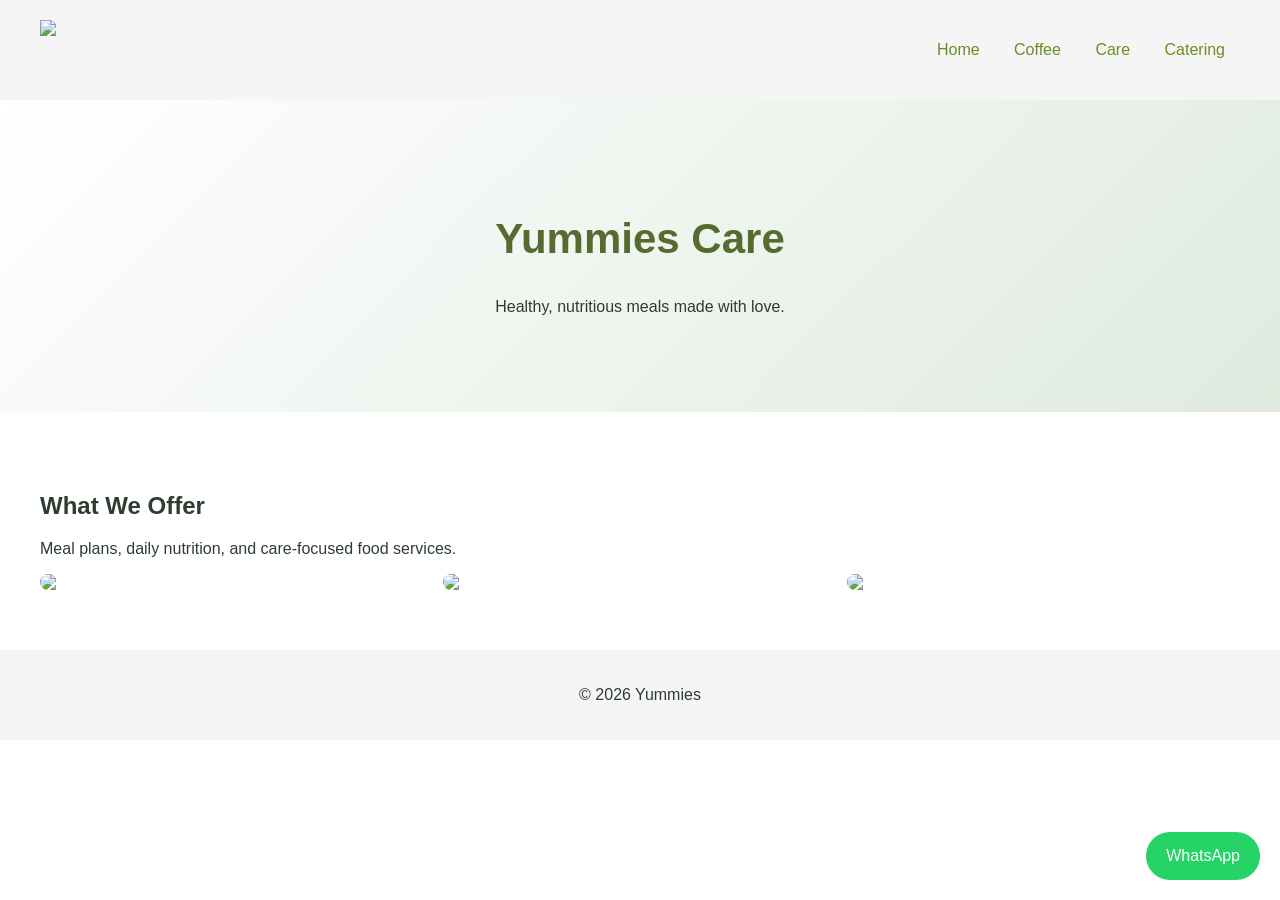
==== care.html @ 5d3b901f "Create care.html" ====
<!DOCTYPE html>
<html lang="en">
<head>
<meta charset="UTF-8">
<meta name="viewport" content="width=device-width, initial-scale=1.0">
<title>Yummies Care</title>
<link rel="stylesheet" href="style.css">
</head>

<body>

<header>
<img src="logo.jpg" class="logo">
<nav>
<a href="index.html">Home</a>
<a href="coffee.html">Coffee</a>
<a href="care.html">Care</a>
<a href="catering.html">Catering</a>
</nav>
</header>

<section class="hero">
<h1>Yummies Care</h1>
<p>Healthy, nutritious meals made with love.</p>
</section>

<section class="section">
<h2>What We Offer</h2>
<p>Meal plans, daily nutrition, and care-focused food services.</p>

<div class="gallery">
<img src="images/care1.jpg">
<img src="images/care2.jpg">
<img src="images/care3.jpg">
</div>
</section>

<footer>
<p>© 2026 Yummies</p>
</footer>

<a class="whatsapp" href="https://wa.me/your-number">WhatsApp</a>

</body>
</html>
---- style.css ----
body {
    margin:0;
    font-family:'Poppins',sans-serif;
    background:#ffffff;
    color:#2e3d2f;
}

header {
    display:flex;
    justify-content:space-between;
    align-items:center;
    padding:20px 40px;
    background:#f5f5f5;
}

.logo { height:60px; }

nav a {
    color:#6b8e23;
    margin:0 15px;
    text-decoration:none;
    font-weight:500;
}

nav a:hover { color:#556b2f; }

.hero {
    text-align:center;
    padding:80px 20px;
    background:linear-gradient(135deg,#ffffff,#dfeadf);
}

.hero h1 { font-size:42px; color:#556b2f; }

.section { padding:60px 40px; }

.gallery {
    display:grid;
    grid-template-columns:repeat(auto-fit,minmax(200px,1fr));
    gap:10px;
}

.gallery img {
    width:100%;
    border-radius:10px;
}

.btn {
    display:inline-block;
    padding:12px 20px;
    background:#6b8e23;
    color:white;
    text-decoration:none;
    border-radius:25px;
    font-weight:bold;
}

footer {
    text-align:center;
    padding:20px;
    background:#f5f5f5;
}

.whatsapp {
    position:fixed;
    bottom:20px;
    right:20px;
    background:#25D366;
    color:white;
    padding:15px 20px;
    border-radius:50px;
    text-decoration:none;
}
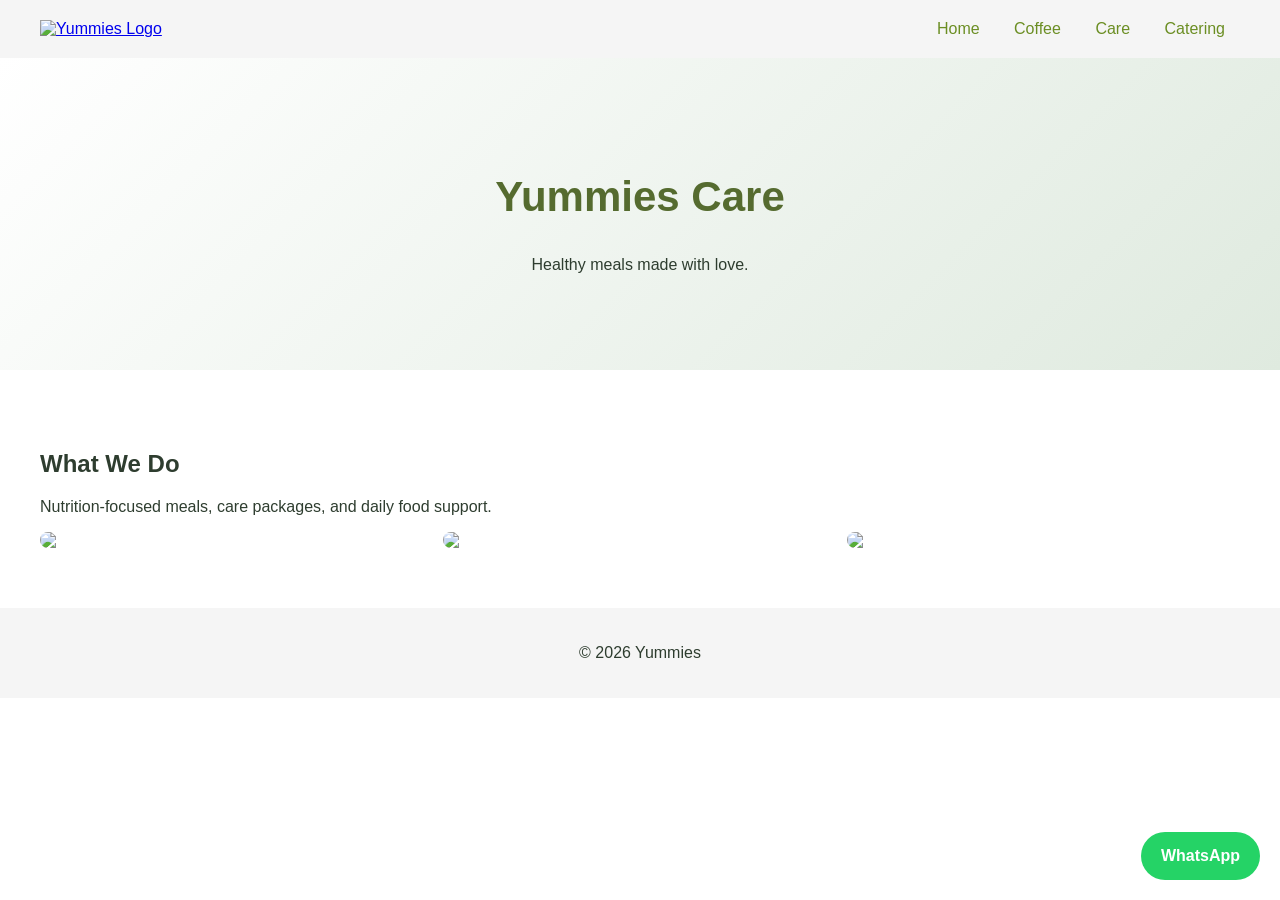
==== commit 3deadfba: "Update care.html" ====
--- a/care.html
+++ b/care.html
@@ -3,14 +3,17 @@
 <head>
 <meta charset="UTF-8">
 <meta name="viewport" content="width=device-width, initial-scale=1.0">
-<title>Yummies Care</title>
+<title>Care</title>
 <link rel="stylesheet" href="style.css">
 </head>
 
 <body>
 
 <header>
-<img src="logo.jpg" class="logo">
+<a href="index.html">
+    <img src="images/logo.jpg" class="logo" alt="Yummies Logo">
+</a>
+
 <nav>
 <a href="index.html">Home</a>
 <a href="coffee.html">Coffee</a>
@@ -21,17 +24,17 @@
 
 <section class="hero">
 <h1>Yummies Care</h1>
-<p>Healthy, nutritious meals made with love.</p>
+<p>Healthy meals made with love.</p>
 </section>
 
 <section class="section">
-<h2>What We Offer</h2>
-<p>Meal plans, daily nutrition, and care-focused food services.</p>
+<h2>What We Do</h2>
+<p>Nutrition-focused meals, care packages, and daily food support.</p>
 
 <div class="gallery">
 <img src="images/care1.jpg">
-<img src="images/care2.jpg">
-<img src="images/care3.jpg">
+<img src="images/care1.jpg">
+<img src="images/care1.jpg">
 </div>
 </section>
 
@@ -39,7 +42,7 @@
 <p>© 2026 Yummies</p>
 </footer>
 
-<a class="whatsapp" href="https://wa.me/your-number">WhatsApp</a>
+<a class="whatsapp" href="https://wa.me/27831234567">WhatsApp</a>
 
 </body>
 </html>
--- a/style.css
+++ b/style.css
@@ -1,4 +1,3 @@
-
 body {
     margin:0;
     font-family:'Poppins',sans-serif;
@@ -14,7 +13,9 @@
     background:#f5f5f5;
 }
 
-.logo { height:60px; }
+.logo {
+    height:60px;
+}
 
 nav a {
     color:#6b8e23;
@@ -23,7 +24,9 @@
     font-weight:500;
 }
 
-nav a:hover { color:#556b2f; }
+nav a:hover {
+    color:#556b2f;
+}
 
 .hero {
     text-align:center;
@@ -31,9 +34,14 @@
     background:linear-gradient(135deg,#ffffff,#dfeadf);
 }
 
-.hero h1 { font-size:42px; color:#556b2f; }
+.hero h1 {
+    font-size:42px;
+    color:#556b2f;
+}
 
-.section { padding:60px 40px; }
+.section {
+    padding:60px 40px;
+}
 
 .gallery {
     display:grid;
@@ -56,6 +64,10 @@
     font-weight:bold;
 }
 
+.btn:hover {
+    background:#556b2f;
+}
+
 footer {
     text-align:center;
     padding:20px;
@@ -71,4 +83,5 @@
     padding:15px 20px;
     border-radius:50px;
     text-decoration:none;
+    font-weight:bold;
 }
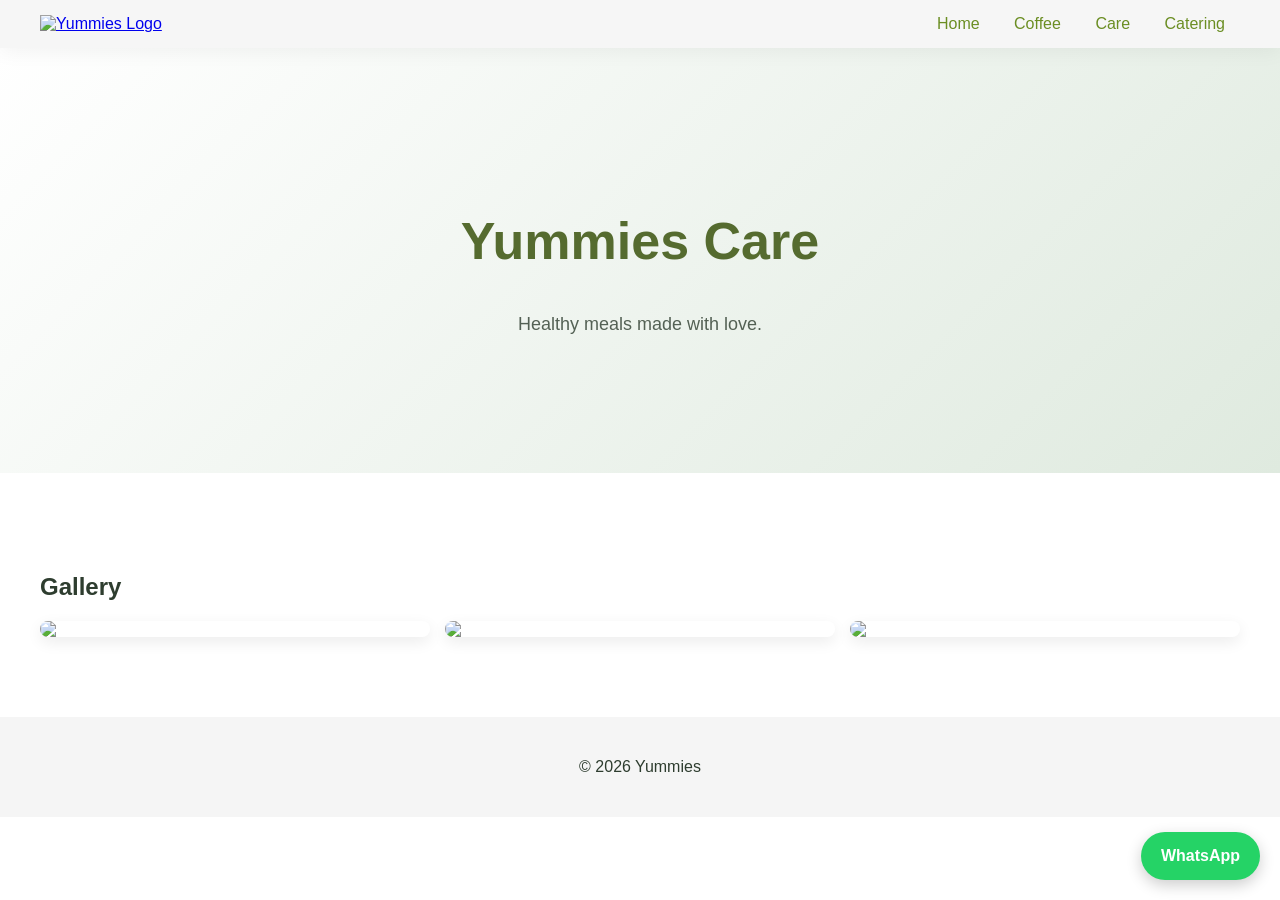
==== commit dd747ae3: "Update care.html" ====
--- a/care.html
+++ b/care.html
@@ -3,7 +3,7 @@
 <head>
 <meta charset="UTF-8">
 <meta name="viewport" content="width=device-width, initial-scale=1.0">
-<title>Care</title>
+<title>Yummies Care</title>
 <link rel="stylesheet" href="style.css">
 </head>
 
@@ -11,12 +11,12 @@
 
 <header>
 <a href="index.html">
-    <img src="images/logo.jpg" class="logo" alt="Yummies Logo">
+    <img src="images/yumlogo.jpg" class="logo" alt="Yummies Logo">
 </a>
 
 <nav>
 <a href="index.html">Home</a>
-<a href="coffee.html">Coffee</a>
+<a href="kefi.html">Coffee</a>
 <a href="care.html">Care</a>
 <a href="catering.html">Catering</a>
 </nav>
@@ -28,9 +28,7 @@
 </section>
 
 <section class="section">
-<h2>What We Do</h2>
-<p>Nutrition-focused meals, care packages, and daily food support.</p>
-
+<h2>Gallery</h2>
 <div class="gallery">
 <img src="images/care1.jpg">
 <img src="images/care1.jpg">
@@ -42,7 +40,11 @@
 <p>© 2026 Yummies</p>
 </footer>
 
-<a class="whatsapp" href="https://wa.me/27831234567">WhatsApp</a>
+<a class="whatsapp"
+href="https://wa.me/27696114917?text=Hi%20Yummies%2C%20I%20need%20care%20meal%20info"
+target="_blank">
+WhatsApp
+</a>
 
 </body>
 </html>
--- a/style.css
+++ b/style.css
@@ -3,18 +3,30 @@
     font-family:'Poppins',sans-serif;
     background:#ffffff;
     color:#2e3d2f;
+    scroll-behavior:smooth;
 }
 
+/* Sticky glass header */
 header {
+    position:sticky;
+    top:0;
+    z-index:1000;
     display:flex;
     justify-content:space-between;
     align-items:center;
-    padding:20px 40px;
-    background:#f5f5f5;
+    padding:15px 40px;
+    background:rgba(245,245,245,0.85);
+    backdrop-filter: blur(10px);
+    box-shadow:0 4px 20px rgba(0,0,0,0.05);
 }
 
 .logo {
     height:60px;
+    transition:0.3s;
+}
+
+.logo:hover {
+    transform:scale(1.05);
 }
 
 nav a {
@@ -22,55 +34,83 @@
     margin:0 15px;
     text-decoration:none;
     font-weight:500;
+    position:relative;
 }
 
-nav a:hover {
-    color:#556b2f;
+nav a::after {
+    content:'';
+    position:absolute;
+    left:0;
+    bottom:-5px;
+    width:0%;
+    height:2px;
+    background:#6b8e23;
+    transition:0.3s;
+}
+
+nav a:hover::after {
+    width:100%;
 }
 
 .hero {
     text-align:center;
-    padding:80px 20px;
+    padding:120px 20px;
     background:linear-gradient(135deg,#ffffff,#dfeadf);
+    animation:fadeIn 1s ease-in-out;
 }
 
 .hero h1 {
-    font-size:42px;
+    font-size:52px;
     color:#556b2f;
+    animation:slideUp 1s ease;
+}
+
+.hero p {
+    font-size:18px;
+    opacity:0.8;
 }
 
 .section {
-    padding:60px 40px;
+    padding:80px 40px;
+    animation:fadeIn 1s ease;
 }
 
 .gallery {
     display:grid;
-    grid-template-columns:repeat(auto-fit,minmax(200px,1fr));
-    gap:10px;
+    grid-template-columns:repeat(auto-fit,minmax(220px,1fr));
+    gap:15px;
 }
 
 .gallery img {
     width:100%;
-    border-radius:10px;
+    border-radius:12px;
+    transition:0.4s;
+    box-shadow:0 5px 15px rgba(0,0,0,0.08);
+}
+
+.gallery img:hover {
+    transform:scale(1.05);
 }
 
 .btn {
     display:inline-block;
-    padding:12px 20px;
+    padding:14px 24px;
     background:#6b8e23;
     color:white;
     text-decoration:none;
-    border-radius:25px;
+    border-radius:30px;
     font-weight:bold;
+    transition:0.3s;
 }
 
 .btn:hover {
     background:#556b2f;
+    transform:translateY(-2px);
 }
 
 footer {
     text-align:center;
-    padding:20px;
+    padding:25px;
     background:#f5f5f5;
 }
 
@@ -84,4 +124,16 @@
     border-radius:50px;
     text-decoration:none;
     font-weight:bold;
+    box-shadow:0 5px 15px rgba(0,0,0,0.2);
 }
+
+/* animations */
+@keyframes fadeIn {
+    from {opacity:0;}
+    to {opacity:1;}
+}
+
+@keyframes slideUp {
+    from {transform:translateY(30px); opacity:0;}
+    to {transform:translateY(0); opacity:1;}
+}
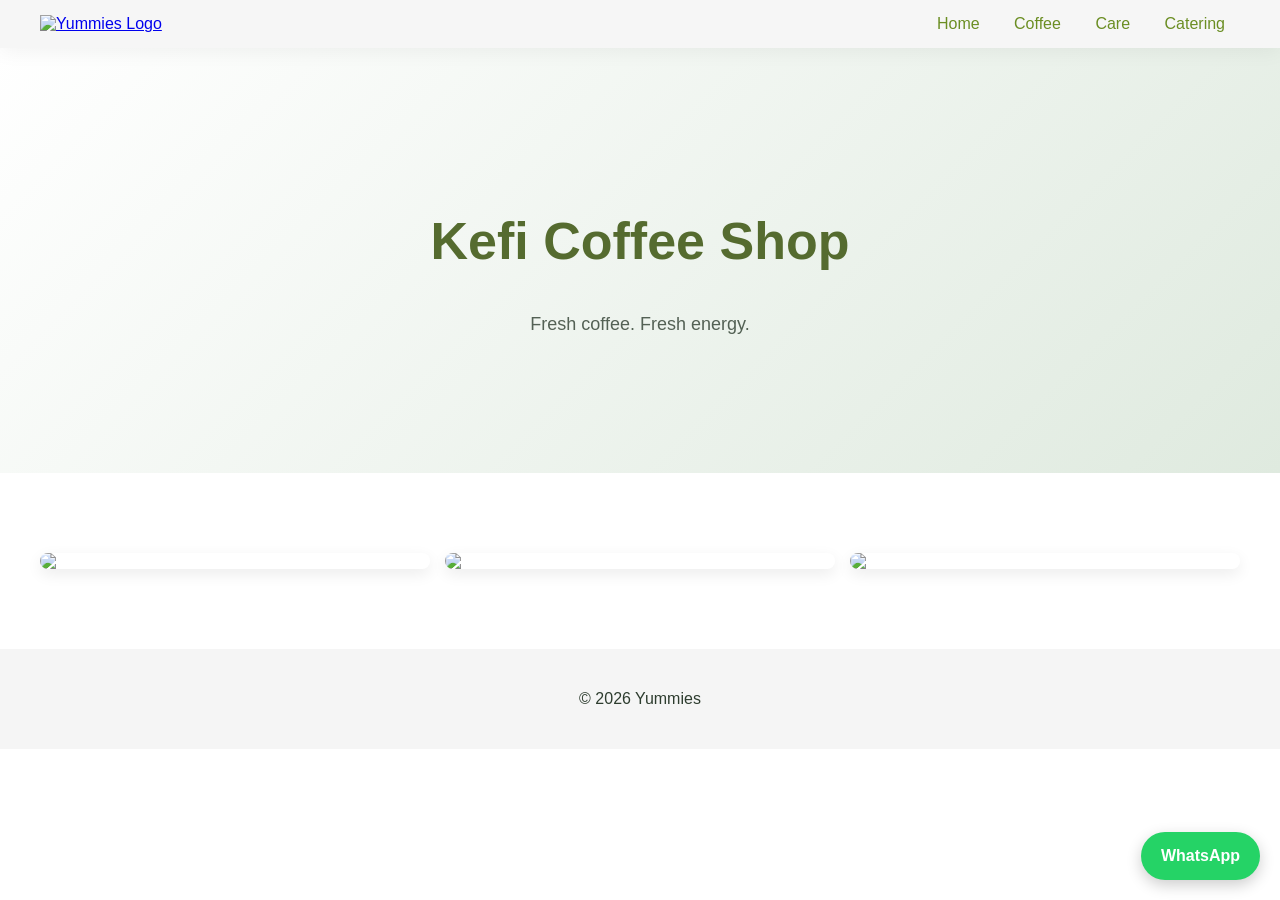
==== commit b959c1aa: "Update care.html" ====
--- a/care.html
+++ b/care.html
@@ -3,7 +3,7 @@
 <head>
 <meta charset="UTF-8">
 <meta name="viewport" content="width=device-width, initial-scale=1.0">
-<title>Yummies Care</title>
+<title>Kefi Coffee</title>
 <link rel="stylesheet" href="style.css">
 </head>
 
@@ -23,16 +23,15 @@
 </header>
 
 <section class="hero">
-<h1>Yummies Care</h1>
-<p>Healthy meals made with love.</p>
+<h1>Kefi Coffee Shop</h1>
+<p>Fresh coffee. Fresh energy.</p>
 </section>
 
 <section class="section">
-<h2>Gallery</h2>
 <div class="gallery">
-<img src="images/care1.jpg">
-<img src="images/care1.jpg">
-<img src="images/care1.jpg">
+<img src="images/coffee1.jpg">
+<img src="images/coffee1.jpg">
+<img src="images/coffee1.jpg">
 </div>
 </section>
 
@@ -41,7 +40,7 @@
 </footer>
 
 <a class="whatsapp"
-href="https://wa.me/27696114917?text=Hi%20Yummies%2C%20I%20need%20care%20meal%20info"
+href="https://wa.me/27696114917?text=Hi%20Yummies%2C%20I%20want%20coffee%20info"
 target="_blank">
 WhatsApp
 </a>
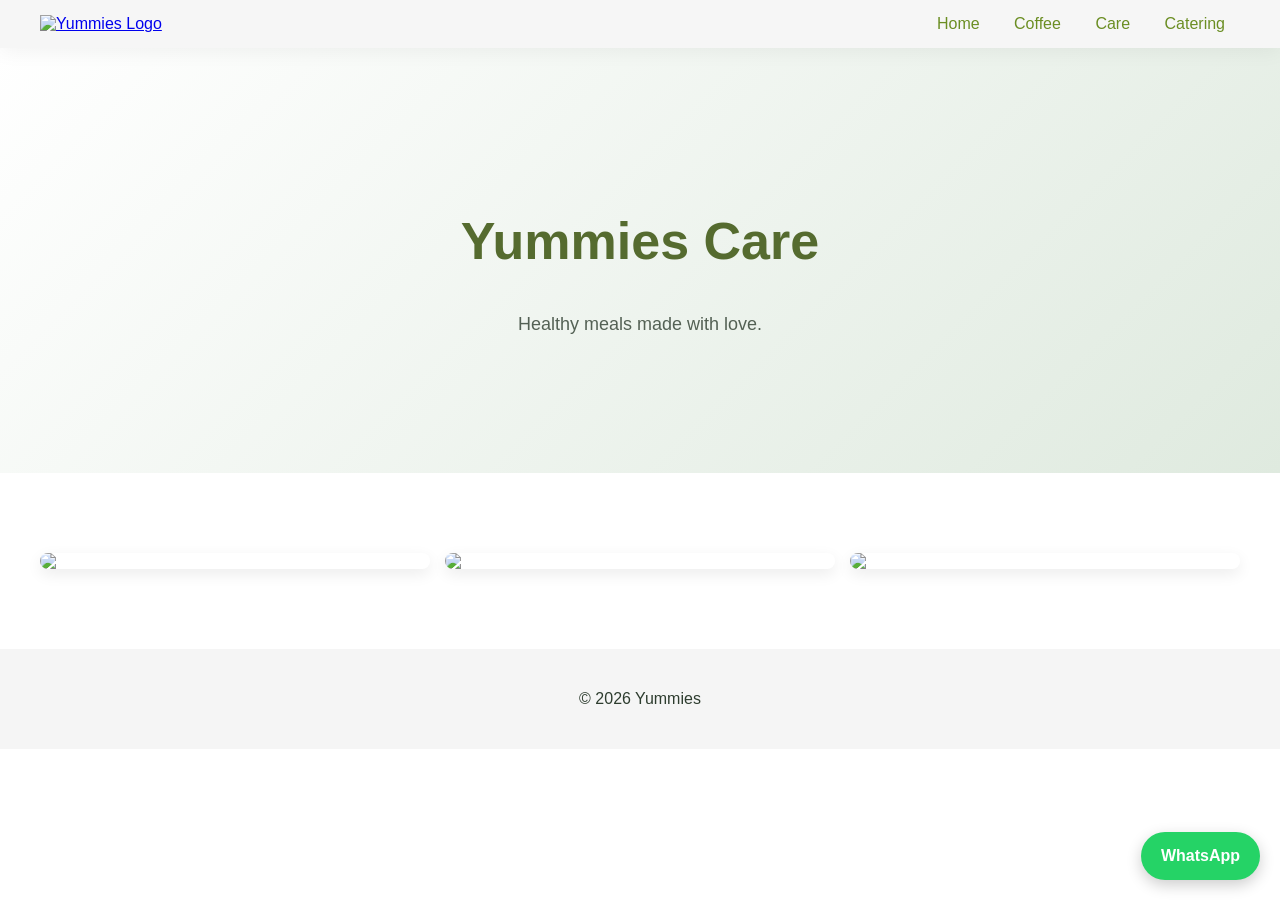
==== commit 76fe63ce: "Update care.html" ====
--- a/care.html
+++ b/care.html
@@ -3,7 +3,7 @@
 <head>
 <meta charset="UTF-8">
 <meta name="viewport" content="width=device-width, initial-scale=1.0">
-<title>Kefi Coffee</title>
+<title>Yummies Care</title>
 <link rel="stylesheet" href="style.css">
 </head>
 
@@ -23,15 +23,15 @@
 </header>
 
 <section class="hero">
-<h1>Kefi Coffee Shop</h1>
-<p>Fresh coffee. Fresh energy.</p>
+<h1>Yummies Care</h1>
+<p>Healthy meals made with love.</p>
 </section>
 
 <section class="section">
 <div class="gallery">
-<img src="images/coffee1.jpg">
-<img src="images/coffee1.jpg">
-<img src="images/coffee1.jpg">
+<img src="images/care1.jpg">
+<img src="images/care1.jpg">
+<img src="images/care1.jpg">
 </div>
 </section>
 
@@ -40,7 +40,7 @@
 </footer>
 
 <a class="whatsapp"
-href="https://wa.me/27696114917?text=Hi%20Yummies%2C%20I%20want%20coffee%20info"
+href="https://wa.me/27696114917?text=Hi%20Yummies%2C%20I%20need%20care%20meals"
 target="_blank">
 WhatsApp
 </a>
